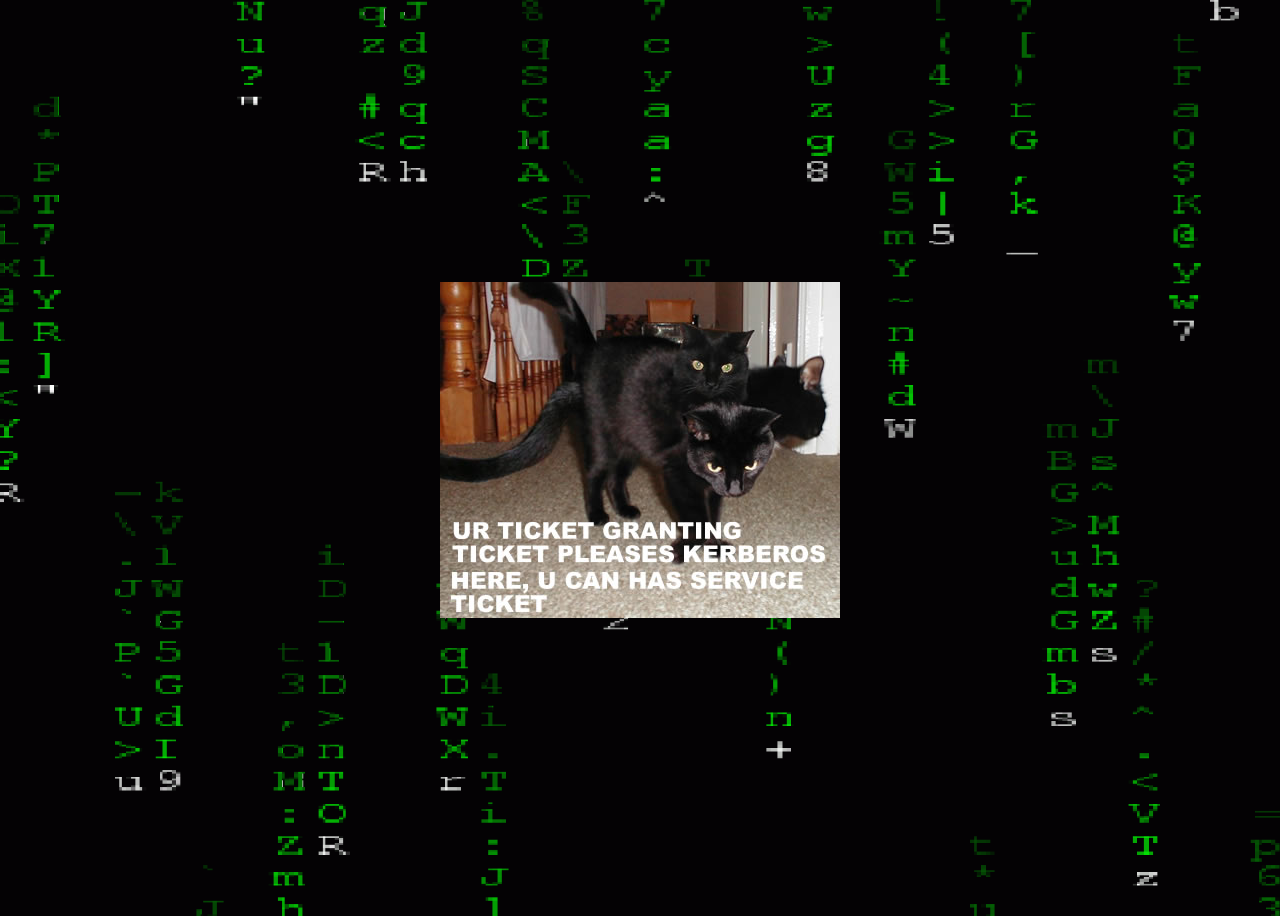
==== index.html @ 7d226231 "🔥🔥" ====
<!DOCTYPE html>
<html>
	<head>
		<title>cheezburger</title>
		<meta charset="UTF-8"/>
		<style>
			body {
				font-family: 'Ubuntu Condensed', sans-serif;
				font-size: 100%;
				background: url(matrix.webp) no-repeat center;
				background-size: cover;
				min-height: 100vh;
			}
			img {
				position: fixed;
				top: 50%;
				left: 50%;
				transform: translate(-50%, -50%);
			}
		</style>
	</head>
	<body>
		<img src="kerberoscat.jpg"/>
	</body>
</html>
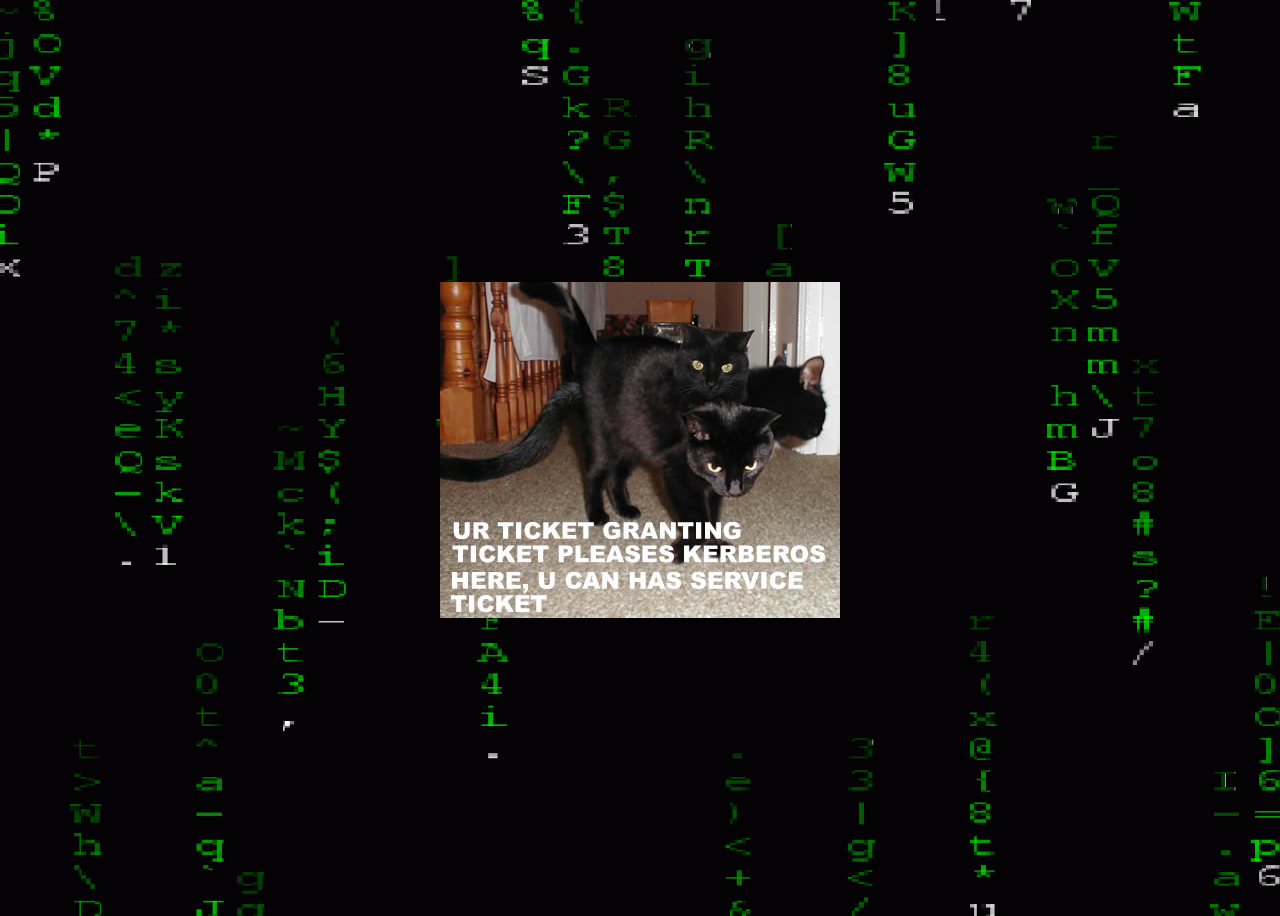
==== commit 789f29f6: "🔥🔥" ====
--- a/index.html
+++ b/index.html
@@ -22,4 +22,5 @@
 	<body>
 		<img src="kerberoscat.jpg"/>
 	</body>
+<!-- Jeffrey Epstein didn't kill himself -->
 </html>
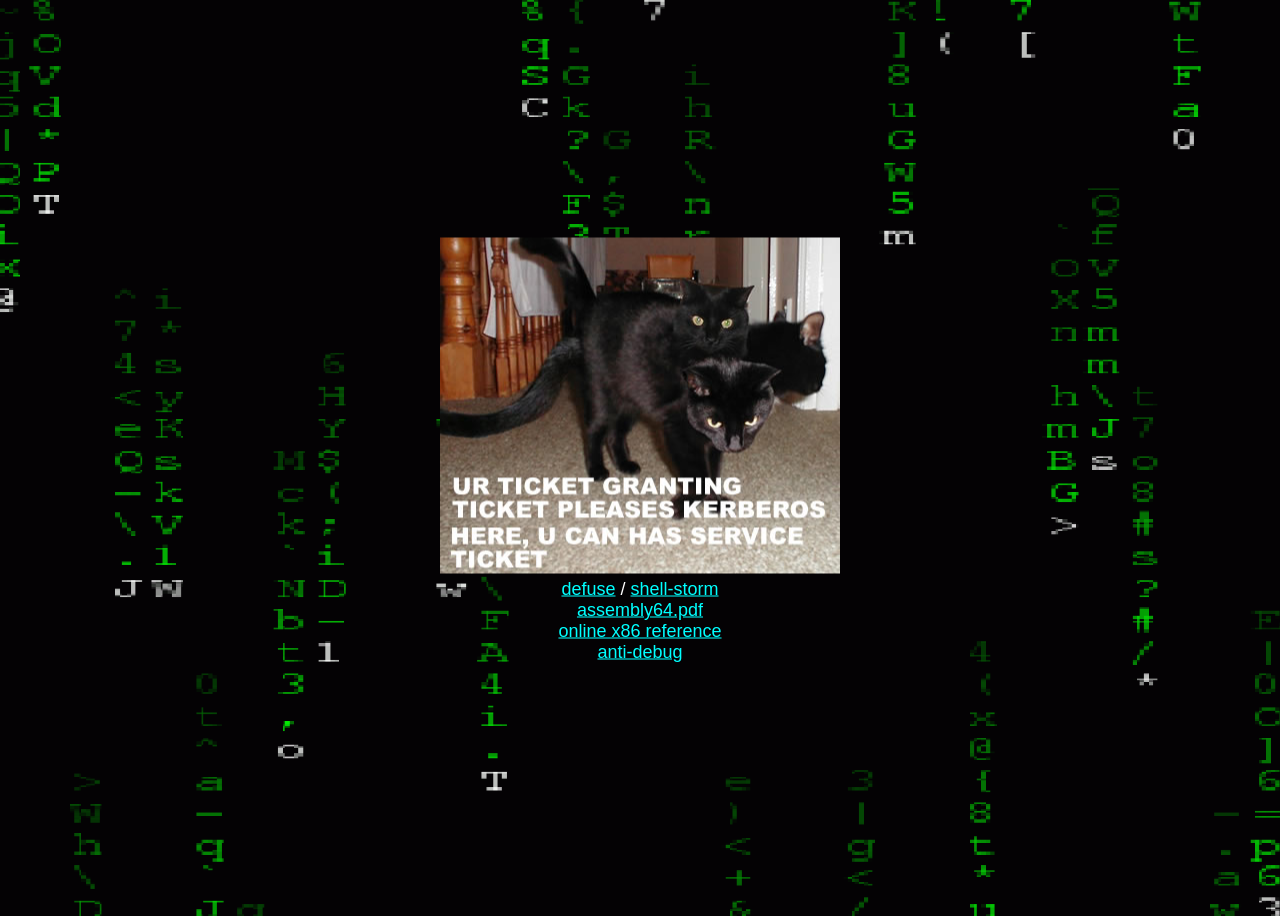
==== commit 5b833ec6: "links! 🐱‍💻" ====
--- a/index.html
+++ b/index.html
@@ -3,24 +3,37 @@
 	<head>
 		<title>cheezburger</title>
 		<meta charset="UTF-8"/>
+		<!-- minimum recommended vertical resolution to view this web site: 768px -->
 		<style>
 			body {
-				font-family: 'Ubuntu Condensed', sans-serif;
-				font-size: 100%;
+				font-family: 'Ubuntu Condensed', Verdana, Geneva, sans-serif;
+				font-size: 18px;
 				background: url(matrix.webp) no-repeat center;
 				background-size: cover;
 				min-height: 100vh;
+				color: white;
 			}
-			img {
+			div {
 				position: fixed;
 				top: 50%;
 				left: 50%;
 				transform: translate(-50%, -50%);
+				text-align: center;
 			}
+			a:link, a:visited, a:active {
+				color: cyan;
+			}
+
 		</style>
 	</head>
 	<body>
-		<img src="kerberoscat.jpg"/>
+		<div>
+			<img src="kerberoscat.jpg"/><br/>
+			<a href="https://defuse.ca/online-x86-assembler.htm">defuse</a> / <a href="http://shell-storm.org/online/Online-Assembler-and-Disassembler/">shell-storm</a><br/>
+			<a href="http://www.egr.unlv.edu/~ed/assembly64.pdf">assembly64.pdf</a><br/>
+			<a href="https://www.felixcloutier.com/x86/">online x86 reference</a><br/>
+			<a href="https://anti-reversing.com/Downloads/Anti-Reversing/The_Ultimate_Anti-Reversing_Reference.pdf">anti-debug</a><br/>
+		</div>
 	</body>
 <!-- Jeffrey Epstein didn't kill himself -->
 </html>
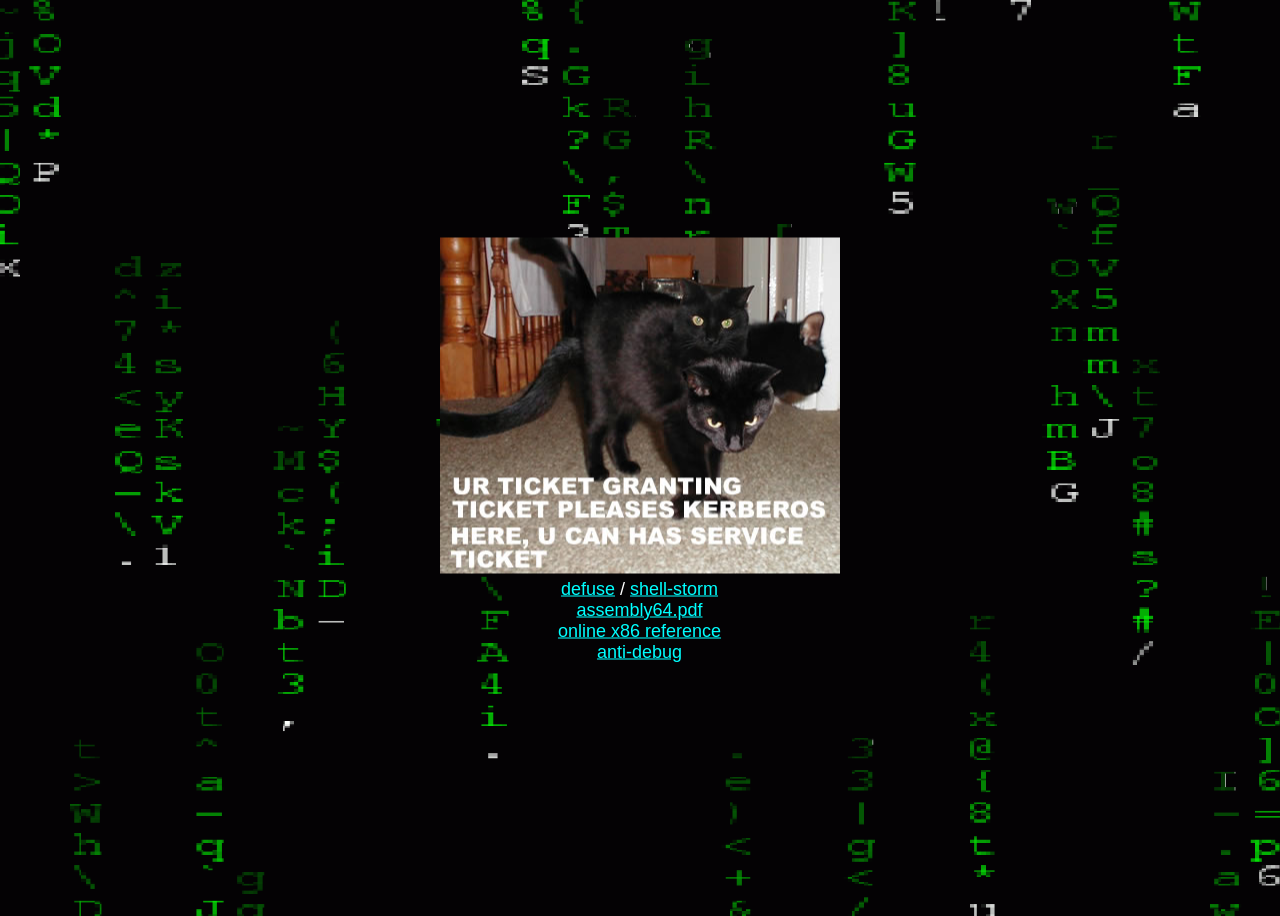
==== commit d0dfacdf: "📈" ====
--- a/index.html
+++ b/index.html
@@ -2,6 +2,13 @@
 <html>
 	<head>
 		<title>cheezburger</title>
+		<script async src="https://www.googletagmanager.com/gtag/js?id=G-X6ZVBRB3ES"></script>
+		<script>
+			window.dataLayer = window.dataLayer || [];
+			function gtag(){dataLayer.push(arguments);}
+			gtag('js', new Date());
+			gtag('config', 'G-X6ZVBRB3ES');
+		</script>
 		<meta charset="UTF-8"/>
 		<!-- minimum recommended vertical resolution to view this web site: 768px -->
 		<style>
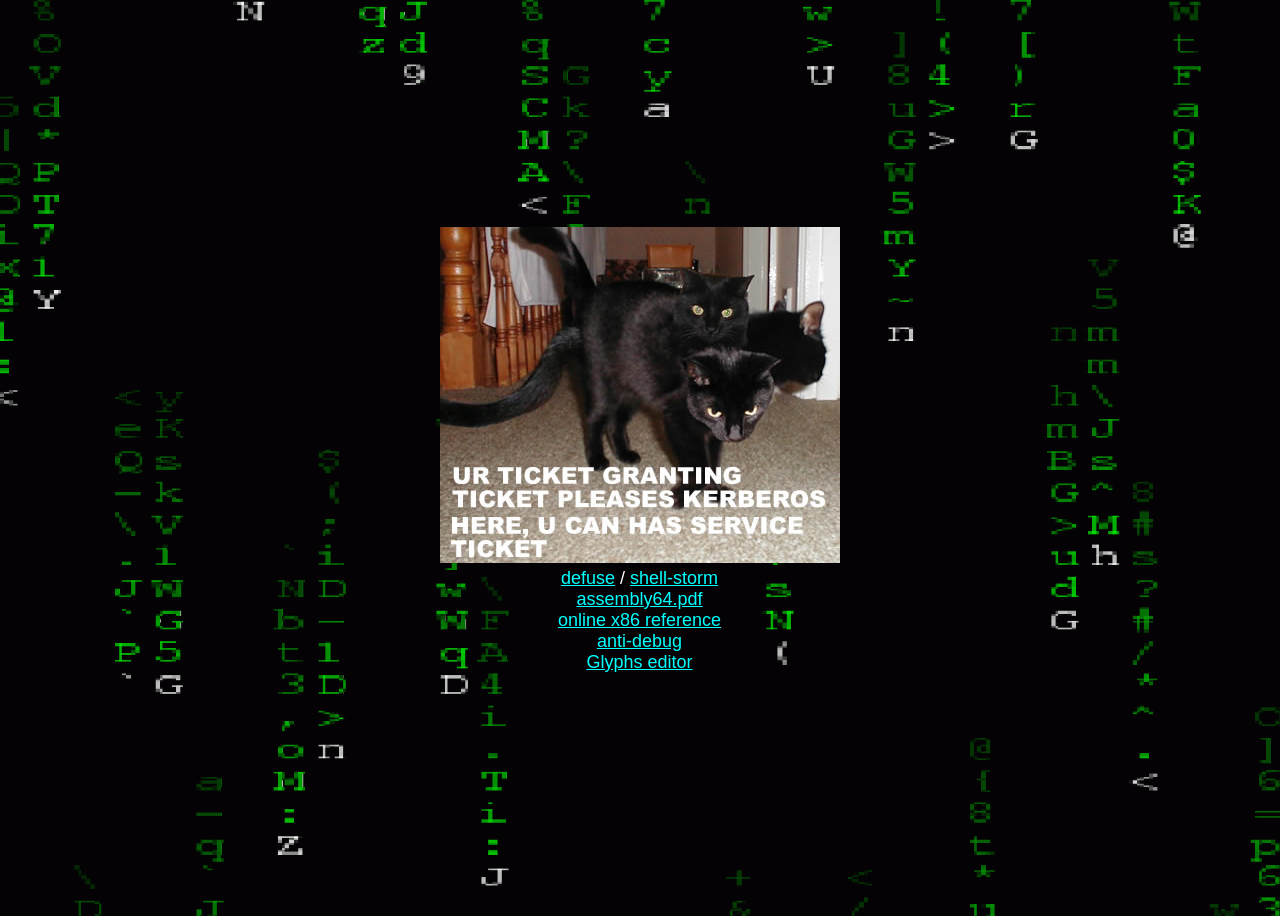
==== commit 8e544019: "Add glyphs editor" ====
--- a/index.html
+++ b/index.html
@@ -40,6 +40,7 @@
 			<a href="http://www.egr.unlv.edu/~ed/assembly64.pdf">assembly64.pdf</a><br/>
 			<a href="https://www.felixcloutier.com/x86/">online x86 reference</a><br/>
 			<a href="https://anti-reversing.com/Downloads/Anti-Reversing/The_Ultimate_Anti-Reversing_Reference.pdf">anti-debug</a><br/>
+			<a href="glyphs.html">Glyphs editor</a><br/>
 		</div>
 	</body>
 <!-- Jeffrey Epstein didn't kill himself -->
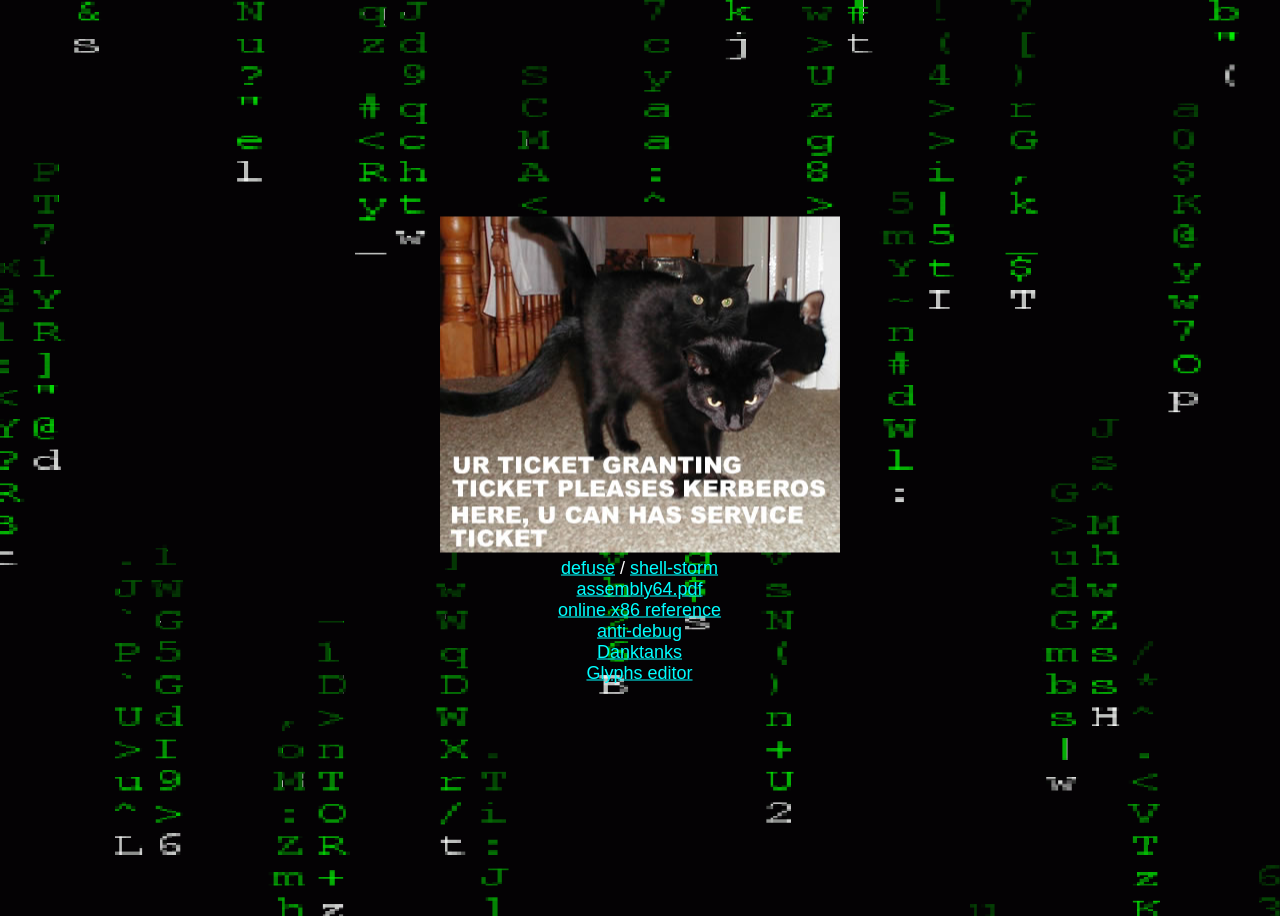
==== commit 5a11a89d: "Add danktanks" ====
--- a/index.html
+++ b/index.html
@@ -40,6 +40,7 @@
 			<a href="http://www.egr.unlv.edu/~ed/assembly64.pdf">assembly64.pdf</a><br/>
 			<a href="https://www.felixcloutier.com/x86/">online x86 reference</a><br/>
 			<a href="https://anti-reversing.com/Downloads/Anti-Reversing/The_Ultimate_Anti-Reversing_Reference.pdf">anti-debug</a><br/>
+			<a href="danktanks/index.html">Danktanks</a><br/>
 			<a href="glyphs.html">Glyphs editor</a><br/>
 		</div>
 	</body>
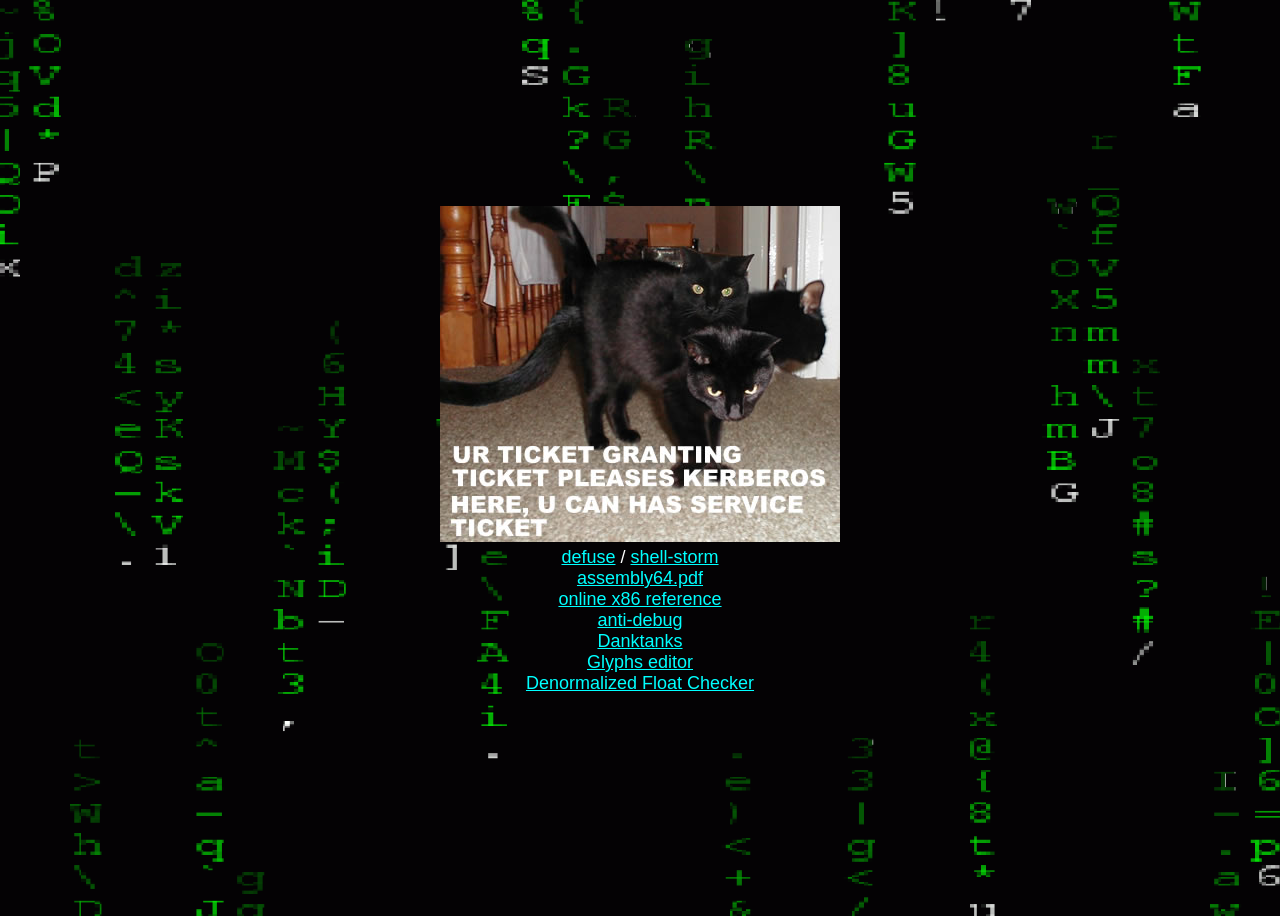
==== commit af8d130c: "Add denormalized floats checker" ====
--- a/index.html
+++ b/index.html
@@ -42,6 +42,7 @@
 			<a href="https://anti-reversing.com/Downloads/Anti-Reversing/The_Ultimate_Anti-Reversing_Reference.pdf">anti-debug</a><br/>
 			<a href="danktanks/index.html">Danktanks</a><br/>
 			<a href="glyphs.html">Glyphs editor</a><br/>
+			<a href="denormals.html">Denormalized Float Checker</a><br/>
 		</div>
 	</body>
 <!-- Jeffrey Epstein didn't kill himself -->
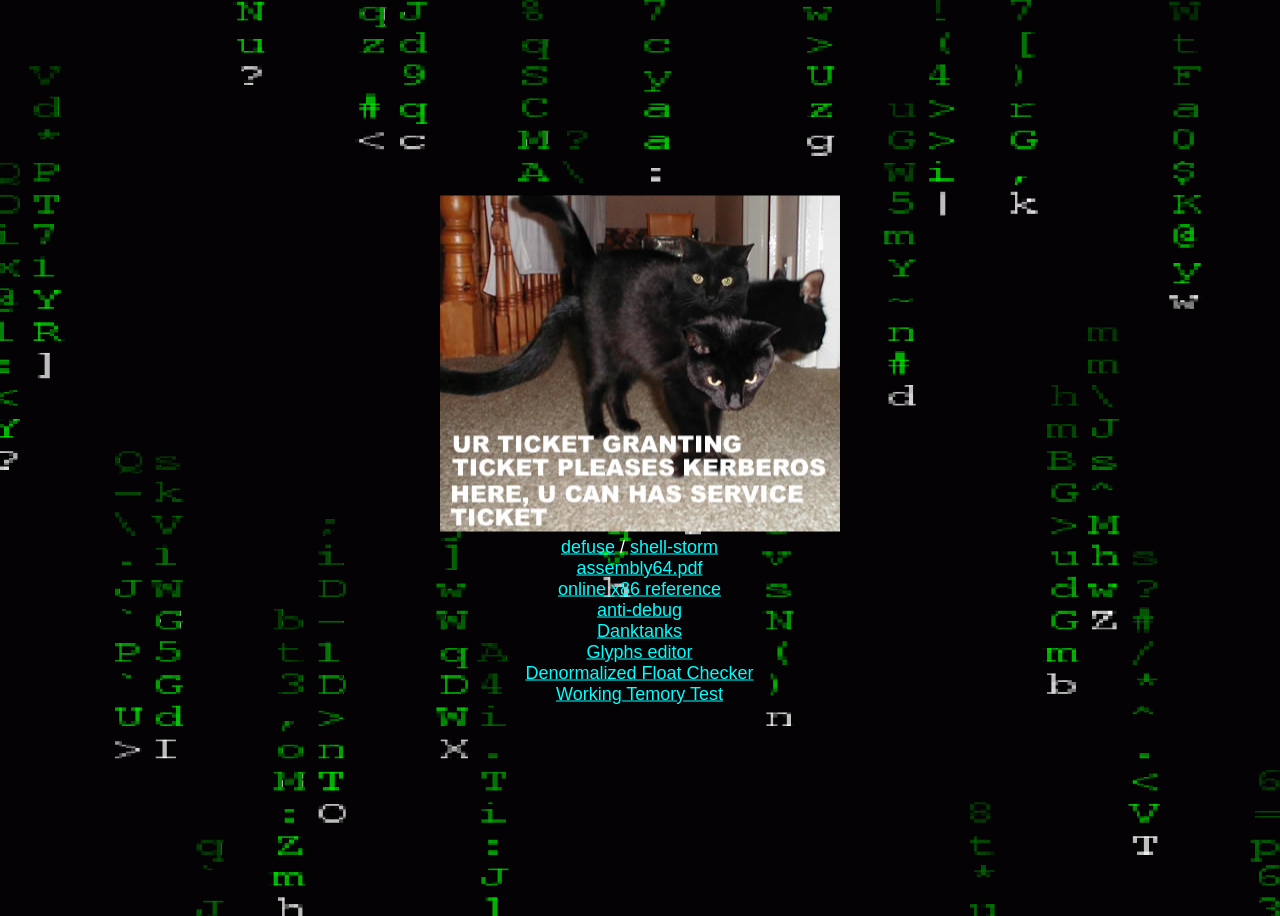
==== commit 04569f4b: "Add working memory test" ====
--- a/index.html
+++ b/index.html
@@ -43,6 +43,7 @@
 			<a href="danktanks/index.html">Danktanks</a><br/>
 			<a href="glyphs.html">Glyphs editor</a><br/>
 			<a href="denormals.html">Denormalized Float Checker</a><br/>
+			<a href="working-memory">Working Temory Test</a><br/>
 		</div>
 	</body>
 <!-- Jeffrey Epstein didn't kill himself -->
